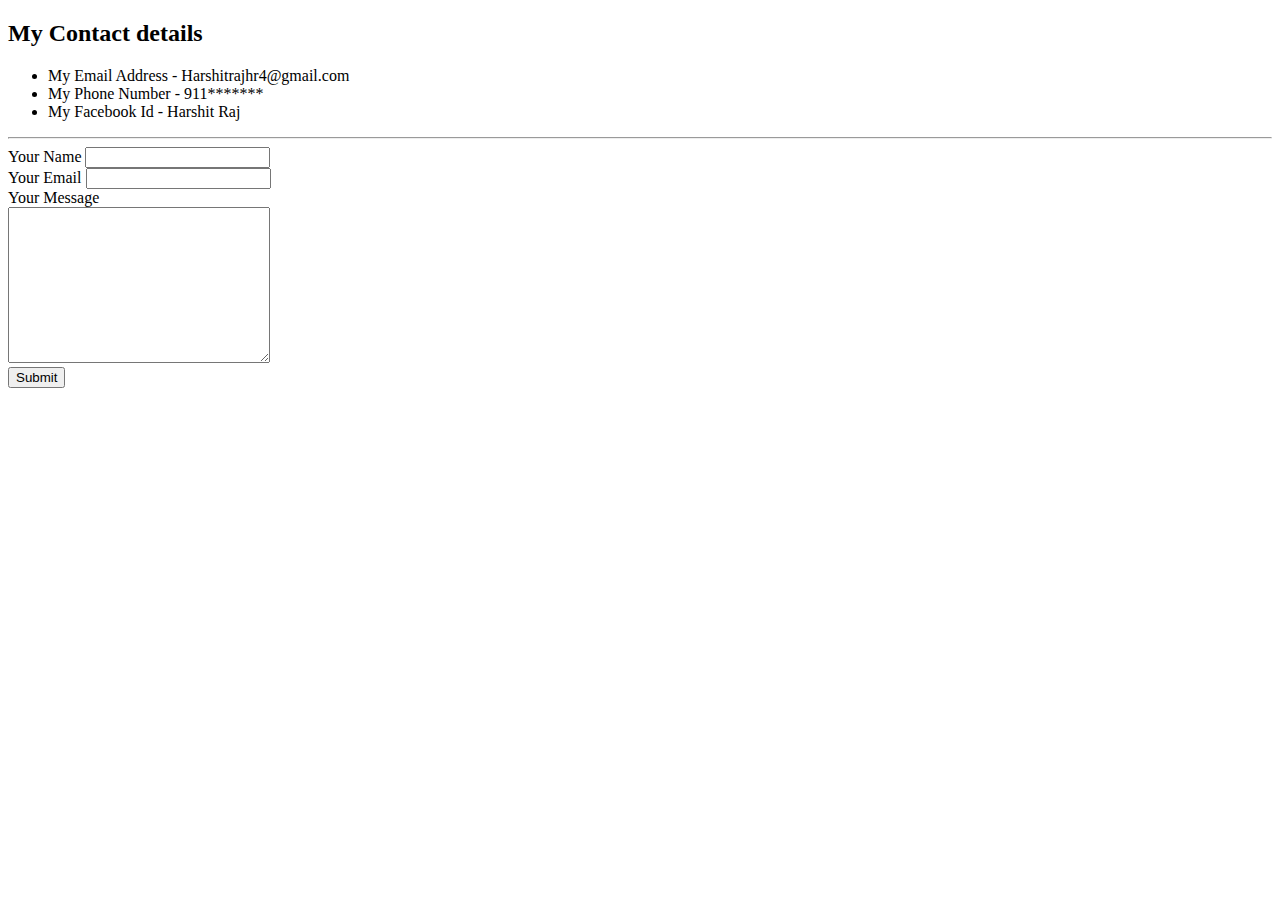
==== Contact Me.html @ fddbef87 "Add MySelf to website files" ====
<!DOCTYPE html>
<html>

<head>
  <title>Contact Me</title>
</head>

<body>
  <h2>My Contact details</h2>
  <ul>
    <li>My Email Address - Harshitrajhr4@gmail.com</li>
    <li>My Phone Number - 911*******</li>
    <li>My Facebook Id - Harshit Raj </li>
  </ul>
<hr>
  <form action="mailto:harshitraj@gmail.com" method="post" enctype="text/plain"> 
    <label>Your Name</label>
    <input type="text" name="yourName">
    <br>
    <label>Your Email</label>
    <input type="email" name="yourEmail">
    <br>
    <label>Your Message</label><br>
    <textarea name="yourMessage" rows="10" cols="30"></textarea><br>
    <input type="submit" name=""><br>
  </form>

</body>

</html>
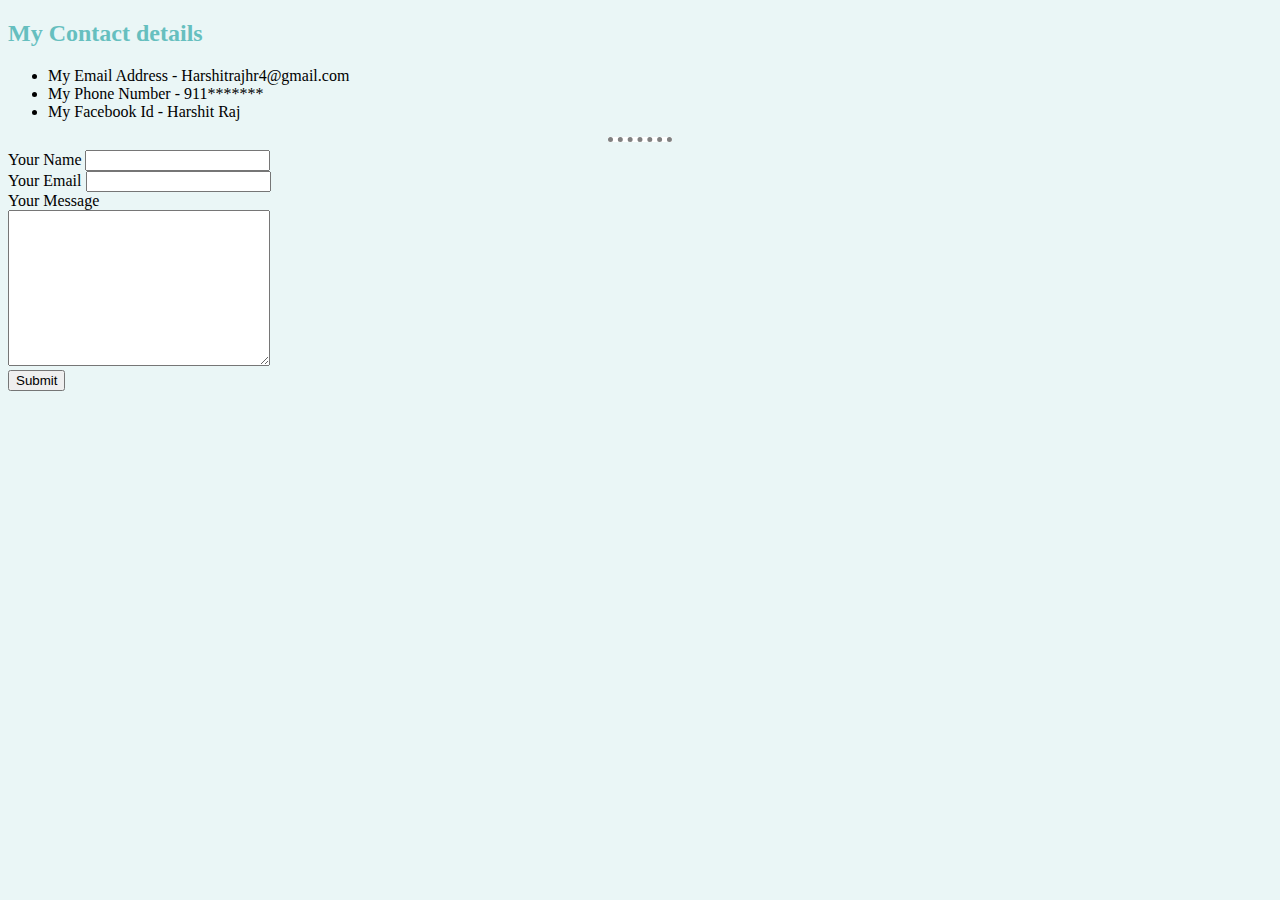
==== commit 0f25e9fd: "Update Contact Me.html" ====
--- a/Contact Me.html
+++ b/Contact Me.html
@@ -3,6 +3,8 @@
 
 <head>
   <title>Contact Me</title>
+    <link rel="stylesheet" type="text/css" href="style.css">
+   <link rel="icon" href="favicon.ico">
 </head>
 
 <body>
--- a/style.css
+++ b/style.css
@@ -0,0 +1,14 @@
+  body{
+      background-color: #EAF6F6;
+    }
+
+    hr{
+      background-color: white;
+      border-style: dotted none none;
+      width: 5%;
+      border-color: grey;
+      border-width: 5px;
+    }
+    h1,h2,h3{
+      color: #66BFBF;
+    }
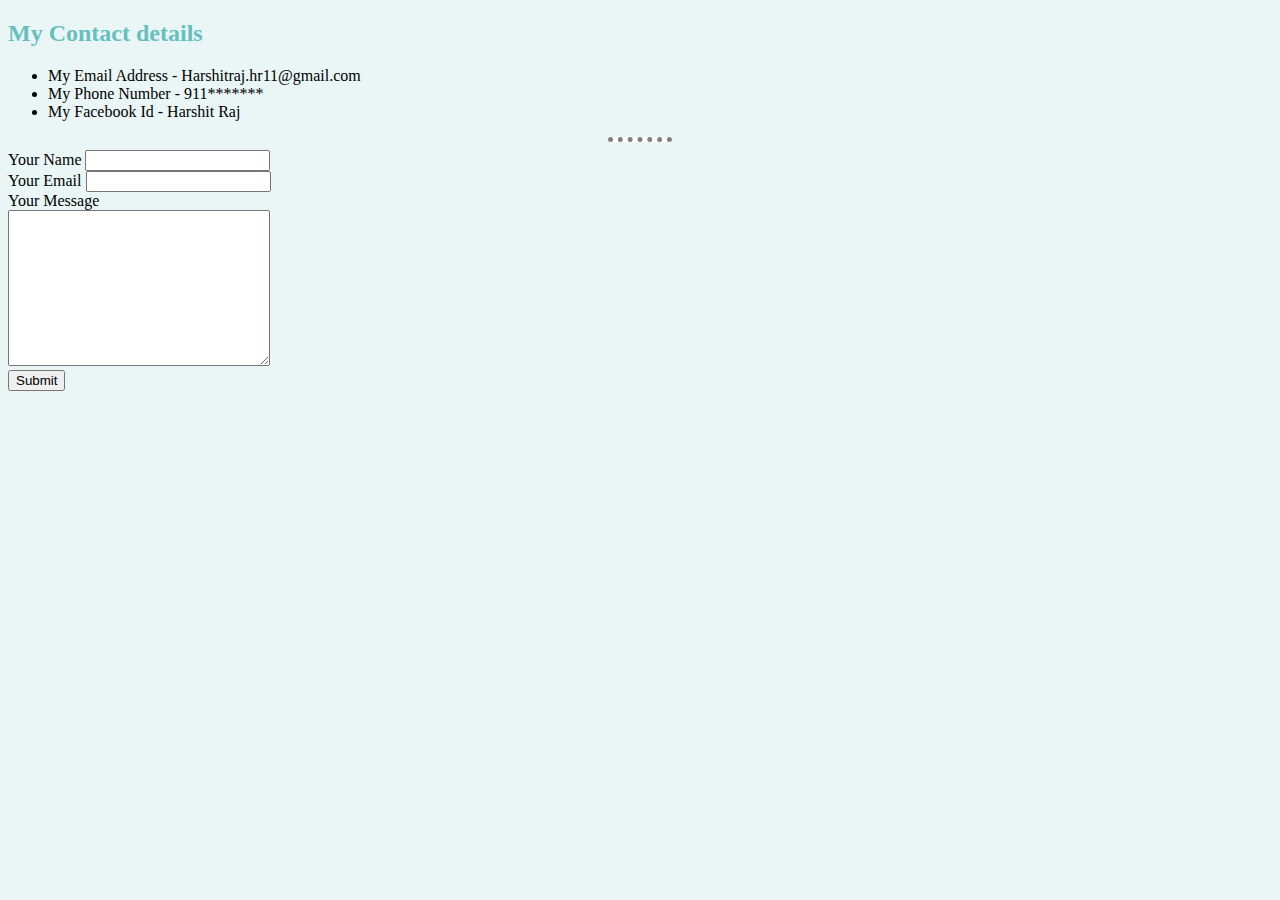
==== commit 7d92105e: "Update Contact Me.html" ====
--- a/Contact Me.html
+++ b/Contact Me.html
@@ -4,13 +4,13 @@
 <head>
   <title>Contact Me</title>
     <link rel="stylesheet" type="text/css" href="style.css">
-   <link rel="icon" href="favicon.ico">
+     <link rel="icon" href="favicon.ico">
 </head>
 
 <body>
   <h2>My Contact details</h2>
   <ul>
-    <li>My Email Address - Harshitrajhr4@gmail.com</li>
+    <li>My Email Address - Harshitraj.hr11@gmail.com</li>
     <li>My Phone Number - 911*******</li>
     <li>My Facebook Id - Harshit Raj </li>
   </ul>
